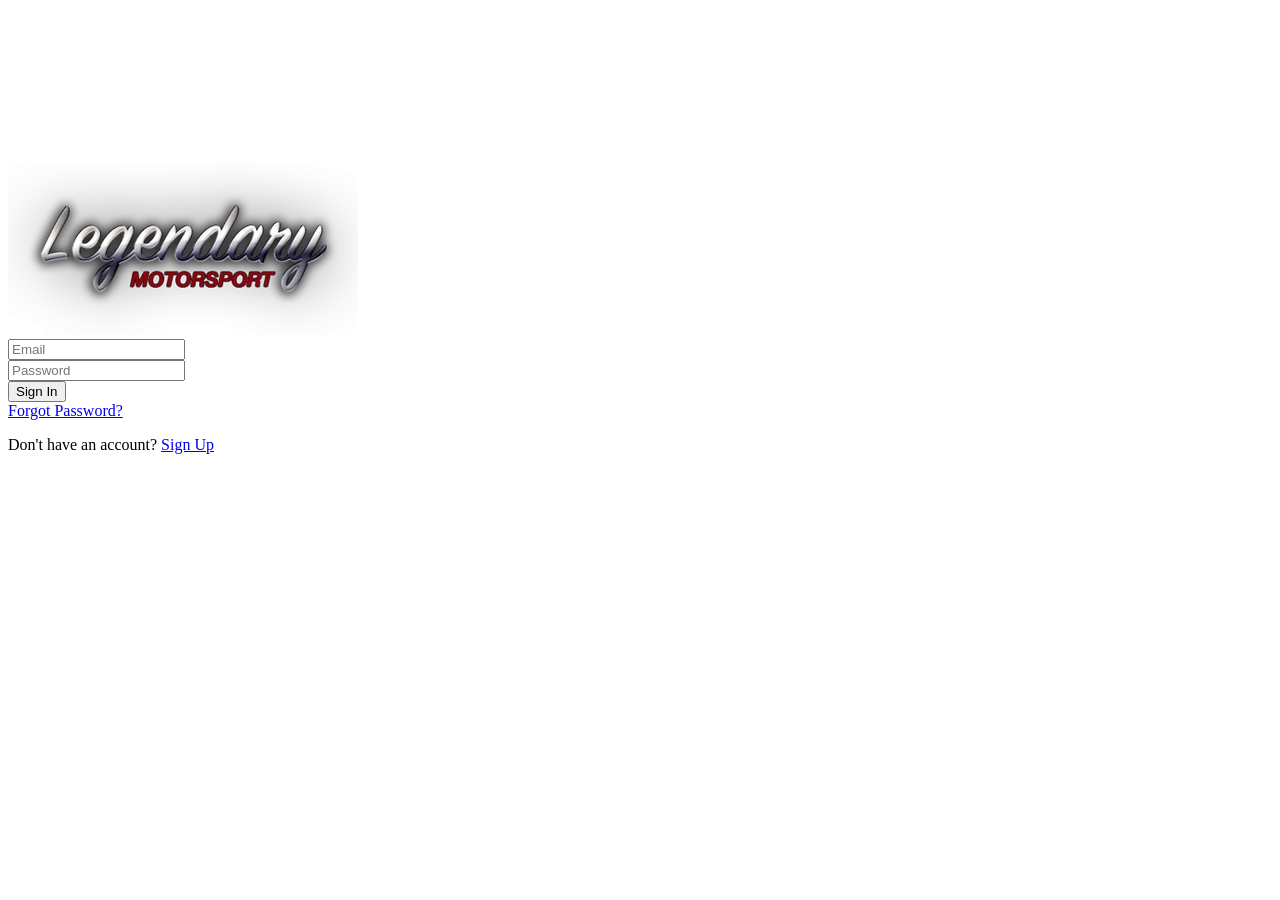
==== login.html @ 36b0baef "initial commit" ====
<!DOCTYPE html>
<html lang="en">
<head>
    <meta charset="UTF-8">
    <meta name="viewport" content="width=device-width, initial-scale=1.0">
    <title>Login-Legendary MOTORSPORT</title>
    <link rel="stylesheet" href="css/style.css">
    <link rel="stylesheet" href="css/login.css">
</head>
<body>
    <div class="login-container">
        <video autoplay loop muted plays-inline class="background-clip">
            <source src="CSS/media/video.mp4" type="video/mp4">
        </video>
        <div class="login-box">
                <div class="logo-icon">
                    <img src="CSS/media/LegendaryMotorsport-GTAV-Logo.webp" alt="logo-icon">
                </div>
            <form id="loginForm" class="login-form">
                    <div class="form-group"><input type="email" id="email" required placeholder="Email"></div> 
                    <div class="form-group"><input type="password" id="password" required placeholder="Password"></div>
                <button type="submit">Sign In</button>
                <div class="form-footer">
                    <a href="#" class="forgot-password">Forgot Password?</a>
                    <p>Don't have an account? <a href="#" class="signup-link">Sign Up</a></p>
                </div>
            </form>
        </div>
    </div>
    <script src="javascript/login.js"></script>
</body>
</html>
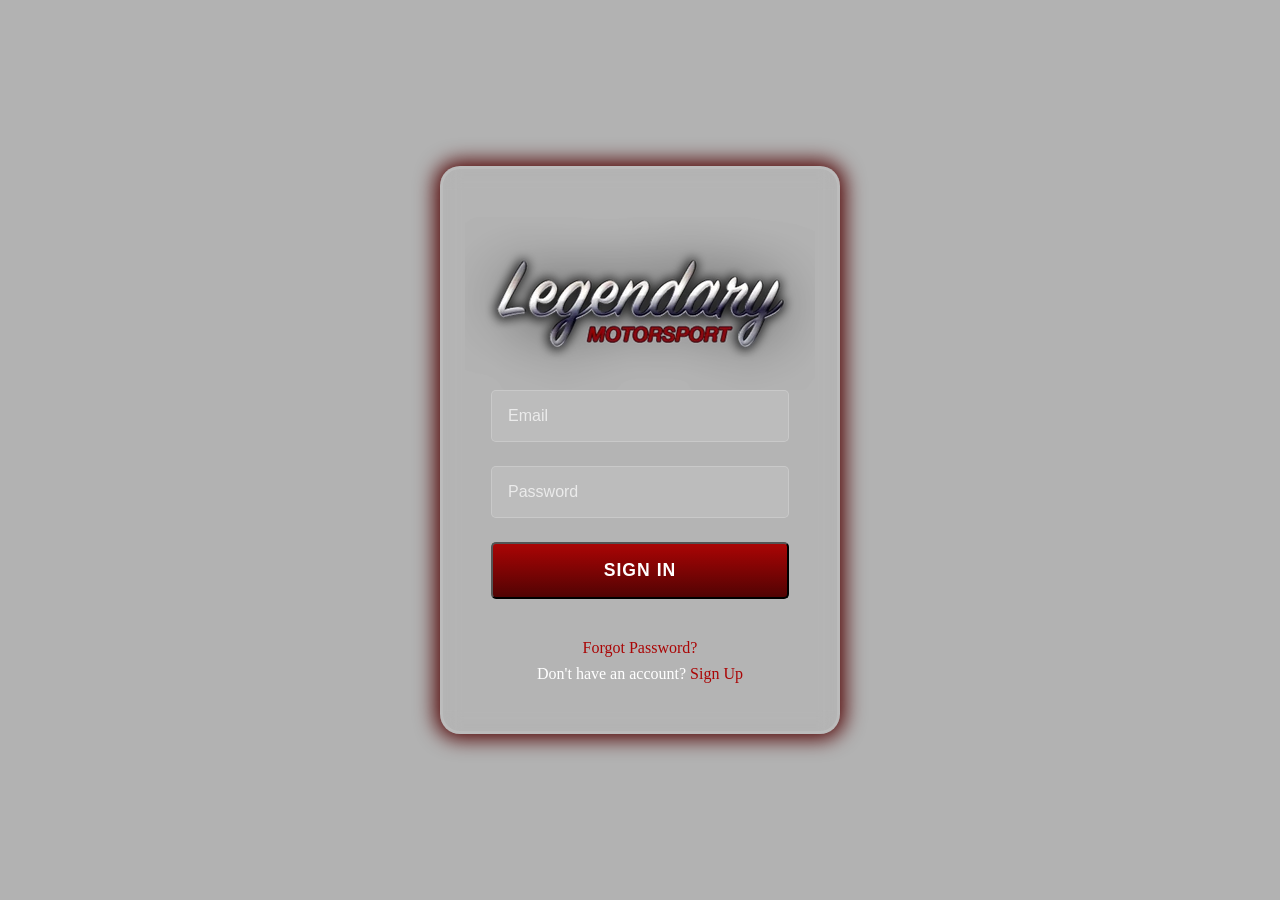
==== commit 1beec7b4: "Update stylesheet links to uppercase 'CSS'" ====
--- a/login.html
+++ b/login.html
@@ -4,8 +4,8 @@
     <meta charset="UTF-8">
     <meta name="viewport" content="width=device-width, initial-scale=1.0">
     <title>Login-Legendary MOTORSPORT</title>
-    <link rel="stylesheet" href="css/style.css">
-    <link rel="stylesheet" href="css/login.css">
+    <link rel="stylesheet" href="CSS/style.css">
+    <link rel="stylesheet" href="CSS/login.css">
 </head>
 <body>
     <div class="login-container">
@@ -29,4 +29,4 @@
     </div>
     <script src="javascript/login.js"></script>
 </body>
-</html>+</html>
--- a/CSS/style.css
+++ b/CSS/style.css
@@ -0,0 +1,188 @@
+* {
+    margin: 0;
+    padding: 0;
+    box-sizing: border-box;
+    
+}
+
+html {
+    scroll-behavior:smooth;
+}
+
+.hero {
+    
+    height: 100vh;
+    background: linear-gradient(rgba(0, 0, 0, 2), rgba(0, 0, 0, 0.5)),
+                url("media/gif.gif") no-repeat center/cover;
+    display: flex;
+    align-items: center;
+    justify-content: center;
+    text-align: center;
+    color: #5981b1;   
+    
+}
+
+.hero-title{
+    font-family: Impact, Haettenschweiler, 'Arial Narrow Bold', sans-serif;
+    text-transform: uppercase;
+    letter-spacing: 23px;
+    text-shadow: 3px 3px 5px rgba(0, 0, 0, 0.5);
+    background: linear-gradient(180deg, #ffffff,#2e2060);
+    background-clip: text ;
+    -webkit-text-fill-color: transparent;
+    animation: glowText  2s cubic-bezier(0.68, -0.55, 0.27, 1.55) infinite alternate;
+}
+
+.hero-content p {
+    font-size: 1.5rem;
+   letter-spacing: 5px;
+}
+
+section {
+    padding: 5rem 2rem;
+}
+
+.brands-section {
+    background: #000000;
+}
+
+.h2-style{ 
+    text-transform:capitalize;
+    letter-spacing: 23px;
+    text-shadow: 3px 3px 5px rgba(0, 0, 0, 0.5);
+    background: linear-gradient(180deg, #ffffff,#2e2060);
+    background-clip: text ;
+    -webkit-text-fill-color: transparent;
+    animation: glowText 2s cubic-bezier(0.68, -0.55, 0.27, 1.55) infinite alternate;
+}
+
+h2 {
+    text-align: center;
+    font-size: 2.5rem;
+    margin-bottom: 3rem;
+}
+
+.featured-section {
+    background: #000000;
+}
+
+.filter-bar {
+    padding: 15px;
+    display: flex;
+    justify-content: flex-end;
+}
+
+.filter-bar select {
+
+    background:linear-gradient(to top,#510303,#aa0505) ;
+    color: rgb(255, 253, 253);
+    border-radius: 10px;
+    padding: 8px 15px;
+    cursor: pointer;
+}
+.filter-bar select option {
+    background-color: #510303;  
+}
+
+.categories {
+    display: flex;
+    justify-content: center;
+    gap: 5px;
+    padding: 20px;
+}
+
+.category-btn {
+    background:linear-gradient(to top,#510303,#aa0505);
+    border-radius: 10px;
+    color: white;
+    padding: 10px 20px;
+    cursor: pointer;
+    
+}
+
+.category-btn.active {
+    background:white;
+    color: #000;
+}
+
+
+.contact-section {
+    background: #000000;
+}
+
+.contact-form {
+    max-width: 600px;
+    margin: 0 auto;
+    display: flex;
+    flex-direction: column;
+    gap: 1rem;
+}
+
+.contact-form input,
+.contact-form textarea {
+    padding: 1rem;
+    border-radius: 5px;
+}
+
+.contact-input{
+    border: none;
+    outline: none;
+
+}
+.contact-input:focus{
+    border:2px solid #0d406d;
+}
+
+.contact-form textarea {
+    height: 100px;
+}
+
+.contact-form button {
+    padding: 1rem 2rem;
+    background: #2e2060;
+    color: white;
+    border: none;
+    border-radius: 5px;
+    cursor: pointer;
+    transition:1.5s;
+}
+
+.contact-form button:hover {
+    background: #510303;
+}
+
+.social-icons{
+    display: flex;
+    justify-content: space-evenly;
+    padding-top: 3rem;
+}
+
+.social-icons a{
+    color: #2e2060;
+    font-size: 50px;
+    padding-right: 2rem;
+    transition: 1.5s;
+}
+
+.social-icons a:hover{
+    color: #510303;
+    transform: scale(1.7);
+}
+
+footer {
+    
+    background: #510303;
+    color: white;
+    text-align: center;
+    padding: 1.5rem;
+}
+
+@keyframes glowText {
+    from {
+        filter: drop-shadow(0 0 10px rgba(240, 237, 237, 0.733));
+    }
+    to {
+        filter: drop-shadow(0 0 10px rgb(168, 3, 3));
+    }
+    
+}
--- a/CSS/login.css
+++ b/CSS/login.css
@@ -0,0 +1,114 @@
+.login-container {
+    min-height: 100vh;
+    display: flex;
+    align-items: center;
+    justify-content: center;
+    position: relative;
+    overflow: hidden;
+    background-color: rgba(0, 0, 0, 0.3);
+}
+.background-clip{
+    position: absolute;
+    right: 0 ;
+    bottom: 0;
+    
+}
+
+.login-box {
+    background: rgba(255, 255, 255, 0.03);
+    backdrop-filter: blur(10px);
+    padding: 3rem;
+    border-radius: 20px;
+    width: 100%;
+    max-width: 400px;
+    box-shadow: 0 0 20px 5px #510303;
+    border: 3px solid rgba(255, 255, 255, 0.1);
+}
+
+.login-form {
+    display: flex;
+    flex-direction: column;
+    gap: 1.5rem;
+}
+
+.logo-icon{
+    display: flex;
+    justify-content: center;
+
+}
+
+.form-group {
+    position: relative;   
+}
+
+.form-group input {
+    width: 100%;
+    padding: 1rem;
+    background: rgba(255, 255, 255, 0.1);
+    border: 1px solid rgba(255, 255, 255, 0.2);
+    border-radius: 5px;
+    color: white;
+    font-size: 1rem;
+}
+
+.form-group input::placeholder {
+    color: rgba(255, 255, 255, 0.7);
+}
+
+.form-group input:focus {
+    outline: none;
+    border-color: #32275a;
+    background: rgba(255, 255, 255, 0.2);
+}
+
+.login-form button {
+    background:linear-gradient(to top,#510303,#aa0505);
+    color: white;
+    padding: 1rem;
+    border-radius: 5px;
+    font-size: 1.1rem;
+    cursor: pointer;
+    transition: transform 0.5s ease, box-shadow 0.3s ease;
+    text-transform: uppercase;
+    letter-spacing: 1px;
+    font-weight: bold;
+}
+
+.login-form button:hover {
+    transform: translateY(-2px);
+    box-shadow: 0 4px 20px rgba(255, 33, 33, 0.4);
+}
+
+.form-footer {
+    text-align: center;
+    color: white;
+    margin-top: 1rem;
+}
+
+.form-footer a {
+    color: #aa0505;
+    text-decoration: none;
+    transition: color 0.3s ease;
+}
+
+.form-footer a:hover {
+    color: #ff0505;
+}
+
+.forgot-password {
+    display: block;
+    margin-bottom: 0.5rem;
+}
+
+@media (min-aspect-ratio:16/9){
+    .background-clip{
+        width: 100%;
+        height: auto;
+    }
+}
+@media (max-aspect-ratio:16/9){
+    .background-clip{
+        width: auto;
+        height: 100%;
+    }
+}
